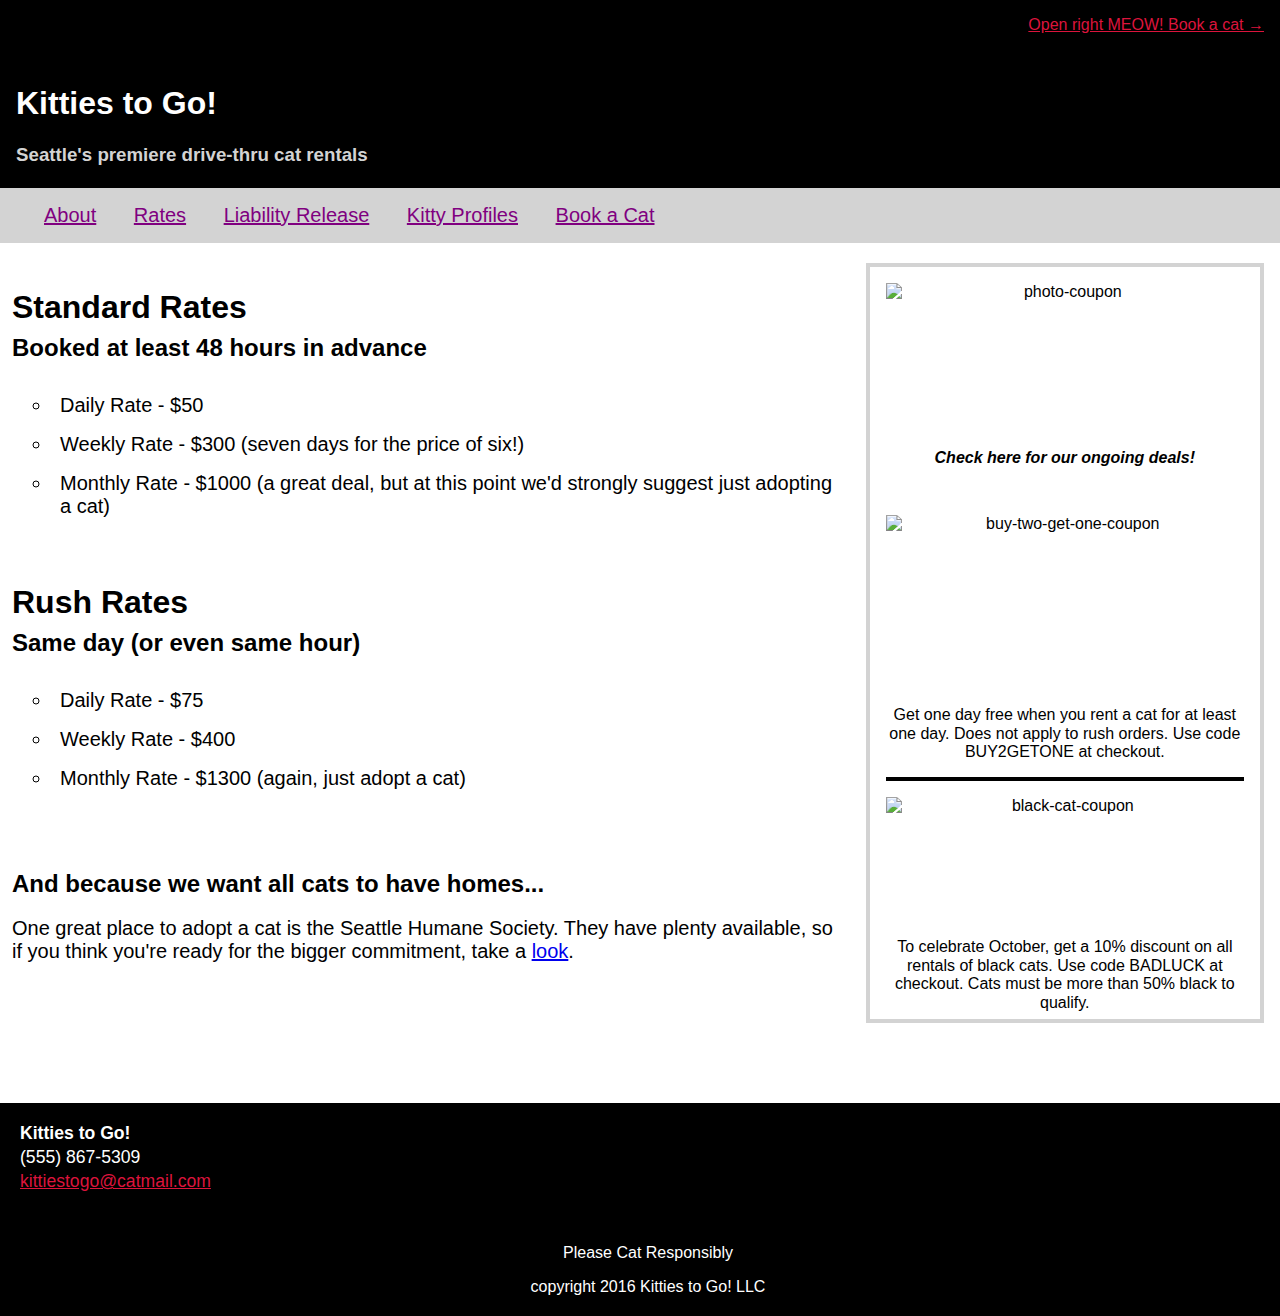
==== rates.html @ 60a335b6 "pushing these for the first time" ====
<!DOCTYPE html>
<html lang="en">
  <head>
    <meta charset="utf-8">
    <link rel="stylesheet" type="text/css" href="stylesheets/normalize.css">
    <link rel="stylesheet" type="text/css" href="stylesheets/rates.css">
    <title>Rates</title>
  </head>
  <body>
    <header>
      <a class="calltoaction" href="www.book.com">Open right MEOW! Book a cat &rarr;</a>
        <h1 class="header-text"><a href="index.html">Kitties to Go!</a></h1>
        <h3 class="header-subtext">Seattle's premiere drive-thru cat rentals</h3>  
    </header>
    <nav class="navbar">
      <ul class="navbar-text">
        <li>
          <a href="www.about.com">About</a>
          <a href="rates.html">Rates</a>
          <a href="release.html">Liability Release</a>
          <a href="www.profiles.com">Kitty Profiles</a>
          <a href="www.book.com">Book a Cat</a>
        </li>
      </ul>  
    </nav>
    <article class="rates-list">
        <h2>Standard Rates</h2>
        <h4>Booked at least 48 hours in advance</h4>
        <ul>
          <li class="list-items">Daily Rate - $50</li>  
          <li class="list-items">Weekly Rate - $300 (seven days for the price of six!)</li>
          <li class="list-items">Monthly Rate - $1000 (a great deal, but at this point we'd strongly suggest just adopting a cat)</li>
        </ul>

      <h2 class="rush-rates">Rush Rates</h2>
      <h4>Same day (or even same hour)</h4>
        <ul>
          <li class="list-items">Daily Rate - $75</li>  
          <li class="list-items">Weekly Rate - $400 
          <li class="list-items">Monthly Rate - $1300 (again, just adopt a cat)</li>
        </ul>
      <h2 class="adoption-info">And because we want all cats to have homes...</h2>
        <p class="adoption-text">One great place to adopt a cat is the Seattle Humane Society. They have plenty available, so if you think you're ready for the bigger commitment, take a <a href="http://www.seattlehumane.org/adoption/cats">look</a>.</p>
    </article>
    <article class="sidebar">
      <figure>
        <img alt=photo-coupon height="150" src="http://www.cheedd.net/wp-content/uploads/2014/12/coupon-icon-lrg-300x226.png">
        <p class="coupon-header"><strong>Check here for our ongoing deals!</strong></p>
      </figure>
      
      <figure>
        <img alt=buy-two-get-one-coupon class="bogo" height="175" src="https://img0.etsystatic.com/043/1/8596569/il_340x270.576068524_95v1.jpg"> 
        <p class="coupon-details">Get one day free when you rent a  cat for at least one day. Does not apply to rush orders. Use code BUY2GETONE at checkout.
      </figure>
      <figure>
        <img alt=black-cat-coupon class="black-cat" height="125" src="http://dailynewsdig.com/wp-content/uploads/2013/10/Black-Cat-For-Halloween-1.jpg"> 
        <p class="black-coupon-details">To celebrate October, get a 10% discount on all rentals of black cats. Use code BADLUCK at checkout. Cats must be more than 50% black to qualify.
      </figure>
    </article>
    
    <nav class="bottom">
      <article>
        <h4 class="contact-info">Kitties to Go!</h4>
        <p class="contact-info">(555) 867-5309</p>
        <p class="contact-info">
        <a class="email" href="mailto:kittlestogo@catmail.com?Subject=Book" target="_top">kittiestogo@catmail.com</a>
        </p>
      </article>
      
      <footer>
        <p>Please Cat Responsibly</p>
        <p>copyright 2016 Kitties to Go! LLC</p>
      </footer>
    </nav>
  </body>
</html>
---- stylesheets/rates.css ----
html {
  font-size: 16px; 
  font-family: sans-serif;
  font-weight:400;
}

header {
  background-color: black;
  padding: 1rem 1rem .25rem 1rem;
}

.header-text {
  color: white;
  padding-top: 3rem;   
}

h1 a {
  text-decoration: none;
  color: inherit;
}

.header-subtext {
  color: lightgray;
}

.calltoaction {
  color: crimson;
  float:right;
}

.navbar {
  background-color: lightgray;
  margin-top: 0rem;
}

.navbar-text {
  font-size: 1.25rem;
  list-style-type: none;
  padding: 1rem 1rem 1rem 1.75rem;
  margin-top: 0rem;
}

li a {
  color: purple;
  padding: 14px 16px;
}

li a:hover {
  background-color: black
}

.rates-list {
  float: left;
  display: inline-block;
  width: 65%;
  height: 44rem;
  font-size: 1.5rem;
  margin-left: .75rem;
}

.rush-rates {
  padding-top: 2rem;
}

h2 {
  font-size: 2rem;
  padding-bottom: 0rem;
  margin-bottom: .5rem;
}

.adoption-info {
  padding-top: 3rem;
  font-size: 1.5rem;
}

.adoption-text {
  font-size: 1.25rem;
}

h4 {
  margin: auto;
  padding-top: 0rem;
}

.list-items {
  font-size: 1.25rem;
  padding: .5rem;
  list-style-type:circle;
}

.sidebar {
  display: inline-block;
  float: right;
  margin-bottom: 5rem;
  margin-right: 1rem;
  border: 0.25rem solid lightgray;
  padding: 0rem 1rem 1rem 1rem;
  width: 28%;
  height: 46rem;
  text-align: center;
}

article h3 {
  clear: both;
  text-align: center;
  font-size: 1.75rem;
}

figure {
  margin: auto;
  margin-top: 1rem;
  padding-top: 0rem;
}

figure img {
  display: block;
  margin-left: auto;
  margin-right: auto;
}

.coupon-header {
  margin-bottom: 3rem;
  text-align: center;
  width: auto;
  font-style:oblique;
}

.coupon-details {
  padding-bottom: 1rem;
  border-bottom: 0.25rem solid black;
}

.bogo {
  padding-top: 0rem;
}

.black-coupon-details {
}

.bottom {
  clear: both;
  background-color: black;
  color: white;
  padding: 1rem 0 .25rem 1rem;
}

.contact-info {
  font-size: 1.1rem;
  margin: .25rem;
}

.email {
  color: crimson;
}

footer {
  text-align: center;
  padding-top: 2rem;
}
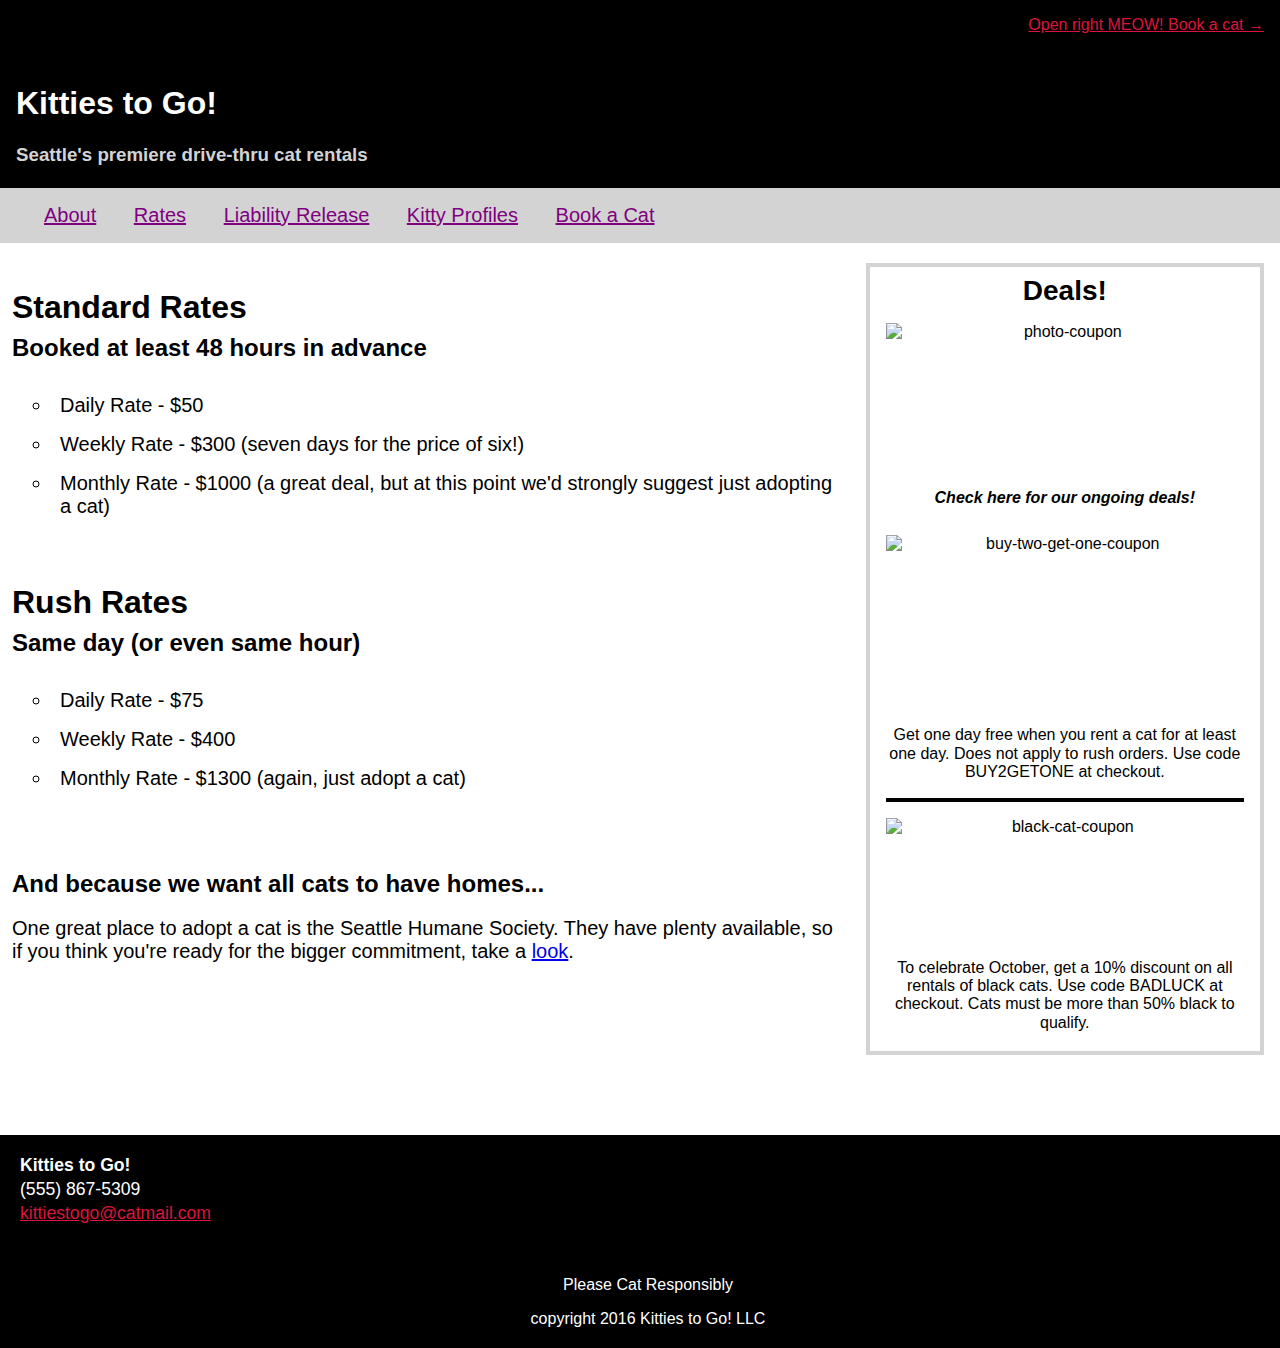
==== commit 2b45fee0: "changed some coupon class names" ====
--- a/rates.html
+++ b/rates.html
@@ -43,6 +43,7 @@
         <p class="adoption-text">One great place to adopt a cat is the Seattle Humane Society. They have plenty available, so if you think you're ready for the bigger commitment, take a <a href="http://www.seattlehumane.org/adoption/cats">look</a>.</p>
     </article>
     <article class="sidebar">
+      <h3 class="coupon-title">Deals!</h3>
       <figure>
         <img alt=photo-coupon height="150" src="http://www.cheedd.net/wp-content/uploads/2014/12/coupon-icon-lrg-300x226.png">
         <p class="coupon-header"><strong>Check here for our ongoing deals!</strong></p>
--- a/stylesheets/rates.css
+++ b/stylesheets/rates.css
@@ -96,7 +96,7 @@
   border: 0.25rem solid lightgray;
   padding: 0rem 1rem 1rem 1rem;
   width: 28%;
-  height: 46rem;
+  height: 48rem;
   text-align: center;
 }
 
@@ -118,8 +118,14 @@
   margin-right: auto;
 }
 
+.coupon-title {
+  margin-top: .5rem;
+  margin-bottom: 1rem;
+}
+
 .coupon-header {
-  margin-bottom: 3rem;
+  margin-bottom: 1.75rem;
+  margin-top: 1rem;
   text-align: center;
   width: auto;
   font-style:oblique;
@@ -132,9 +138,6 @@
 
 .bogo {
   padding-top: 0rem;
-}
-
-.black-coupon-details {
 }
 
 .bottom {
